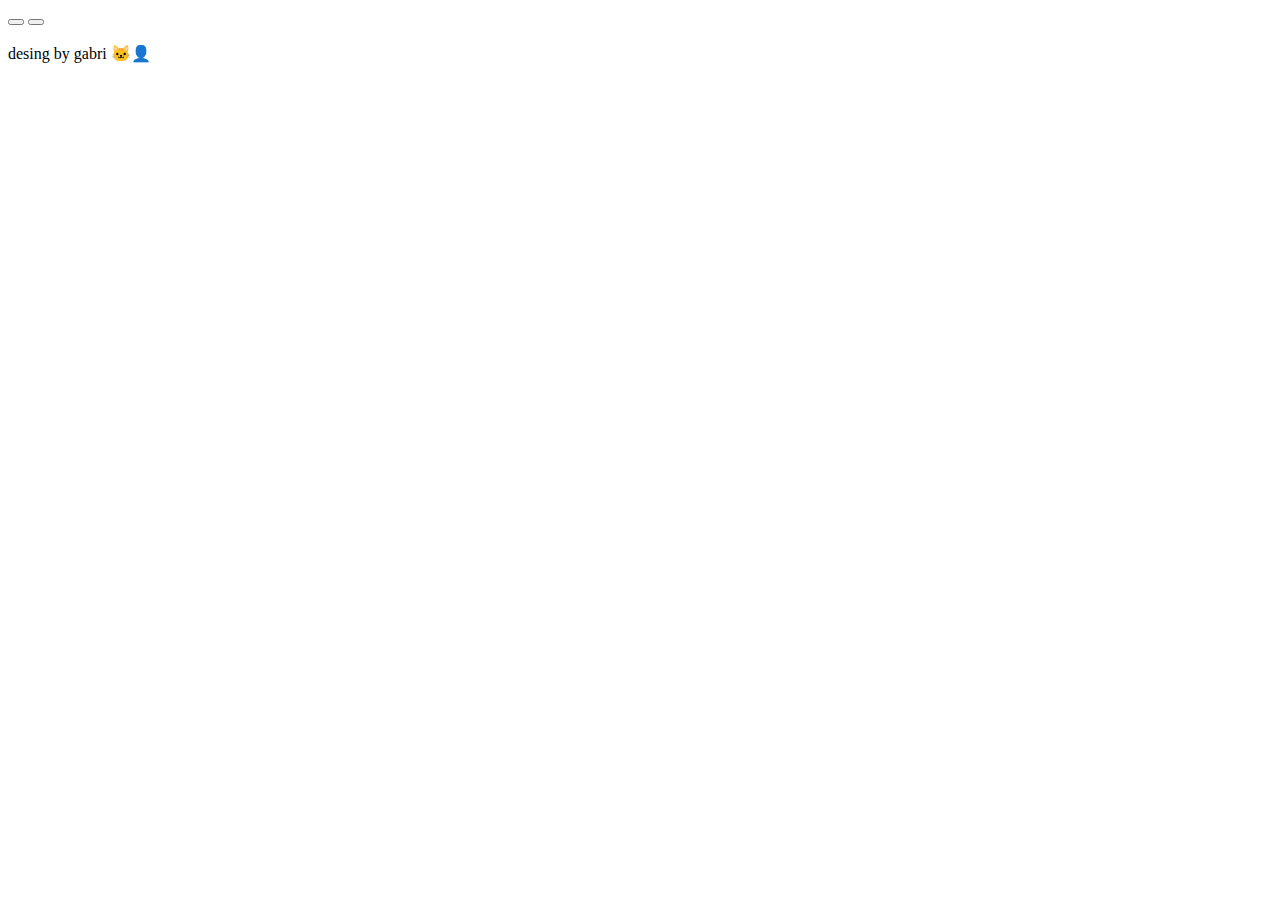
==== index.html @ a8ebe519 "cuerpo del proyecto" ====
<!DOCTYPE html>
<html lang="en">
<head>
    <meta charset="UTF-8">
    <meta name="viewport" content="width=device-width, initial-scale=1.0">
    <title>Test</title>
</head>
<body>
    <header>
        <nav>
<button><a href=""></a></button>

<button><a href=""></a></button>
        </nav>
    </header>
    <section>
<div>
<img src="" alt="">
</div>
    </section>
    <section>
<div>

</div>
    </section>
    <footer>
desing by gabri 🐱‍👤
    </footer>
</body>
</html>
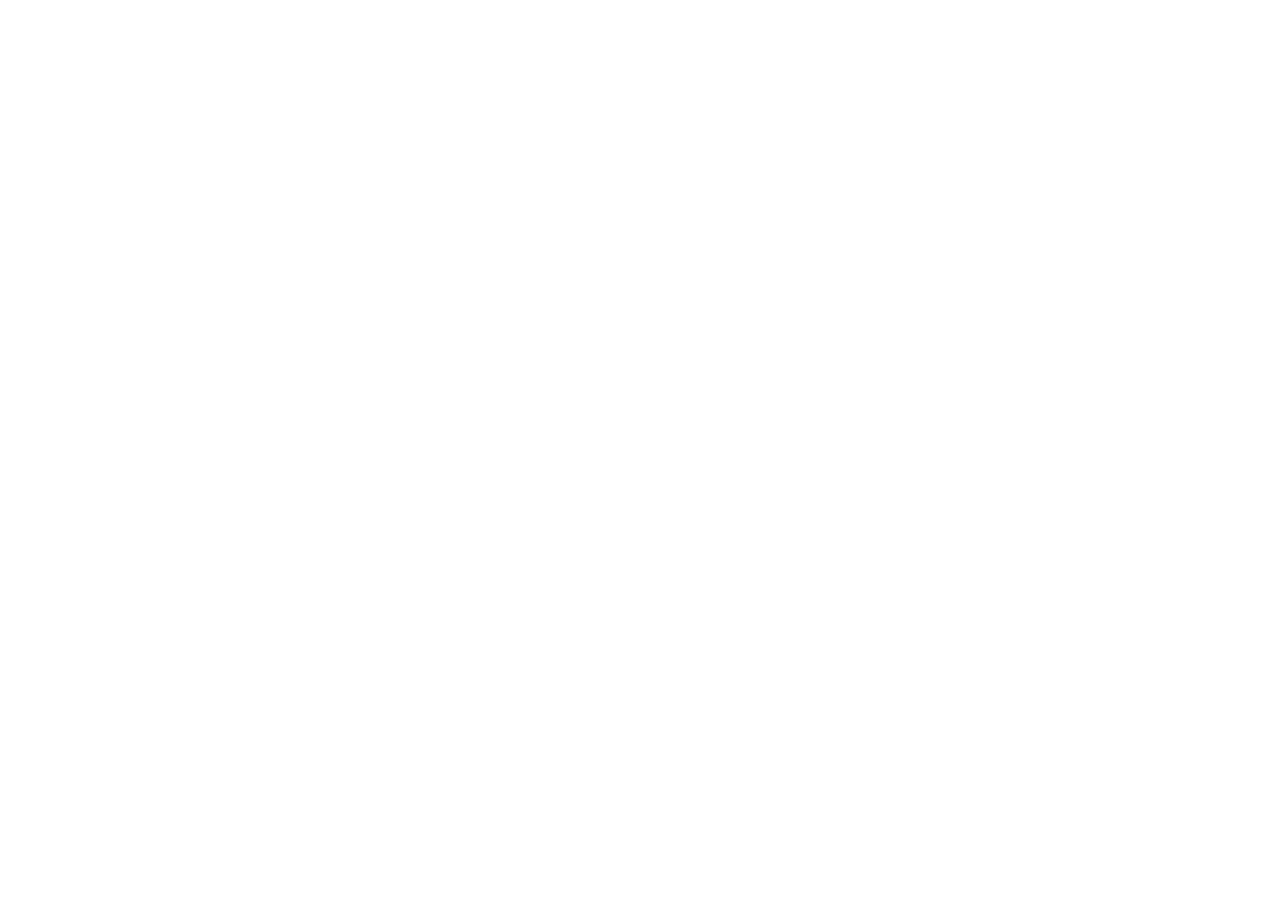
==== commit e3e16218: "Locho pull" ====
--- a/index.html
+++ b/index.html
@@ -4,27 +4,20 @@
     <meta charset="UTF-8">
     <meta name="viewport" content="width=device-width, initial-scale=1.0">
     <title>Test</title>
+    <link href="https://cdn.jsdelivr.net/npm/bootstrap@5.2.1/dist/css/bootstrap.min.css" rel="stylesheet"
+    integrity="sha384-iYQeCzEYFbKjA/T2uDLTpkwGzCiq6soy8tYaI1GyVh/UjpbCx/TYkiZhlZB6+fzT" crossorigin="anonymous">
+
+</head>
 </head>
 <body>
-    <header>
-        <nav>
-<button><a href=""></a></button>
+    <h1></h1>
 
-<button><a href=""></a></button>
-        </nav>
-    </header>
-    <section>
-<div>
-<img src="" alt="">
-</div>
-    </section>
-    <section>
-<div>
+    <script src="https://cdn.jsdelivr.net/npm/@popperjs/core@2.11.6/dist/umd/popper.min.js"
+    integrity="sha384-oBqDVmMz9ATKxIep9tiCxS/Z9fNfEXiDAYTujMAeBAsjFuCZSmKbSSUnQlmh/jp3" crossorigin="anonymous">
+  </script>
 
-</div>
-    </section>
-    <footer>
-desing by gabri 🐱‍👤
-    </footer>
+  <script src="https://cdn.jsdelivr.net/npm/bootstrap@5.2.1/dist/js/bootstrap.min.js"
+    integrity="sha384-7VPbUDkoPSGFnVtYi0QogXtr74QeVeeIs99Qfg5YCF+TidwNdjvaKZX19NZ/e6oz" crossorigin="anonymous">
+  </script>
 </body>
 </html>